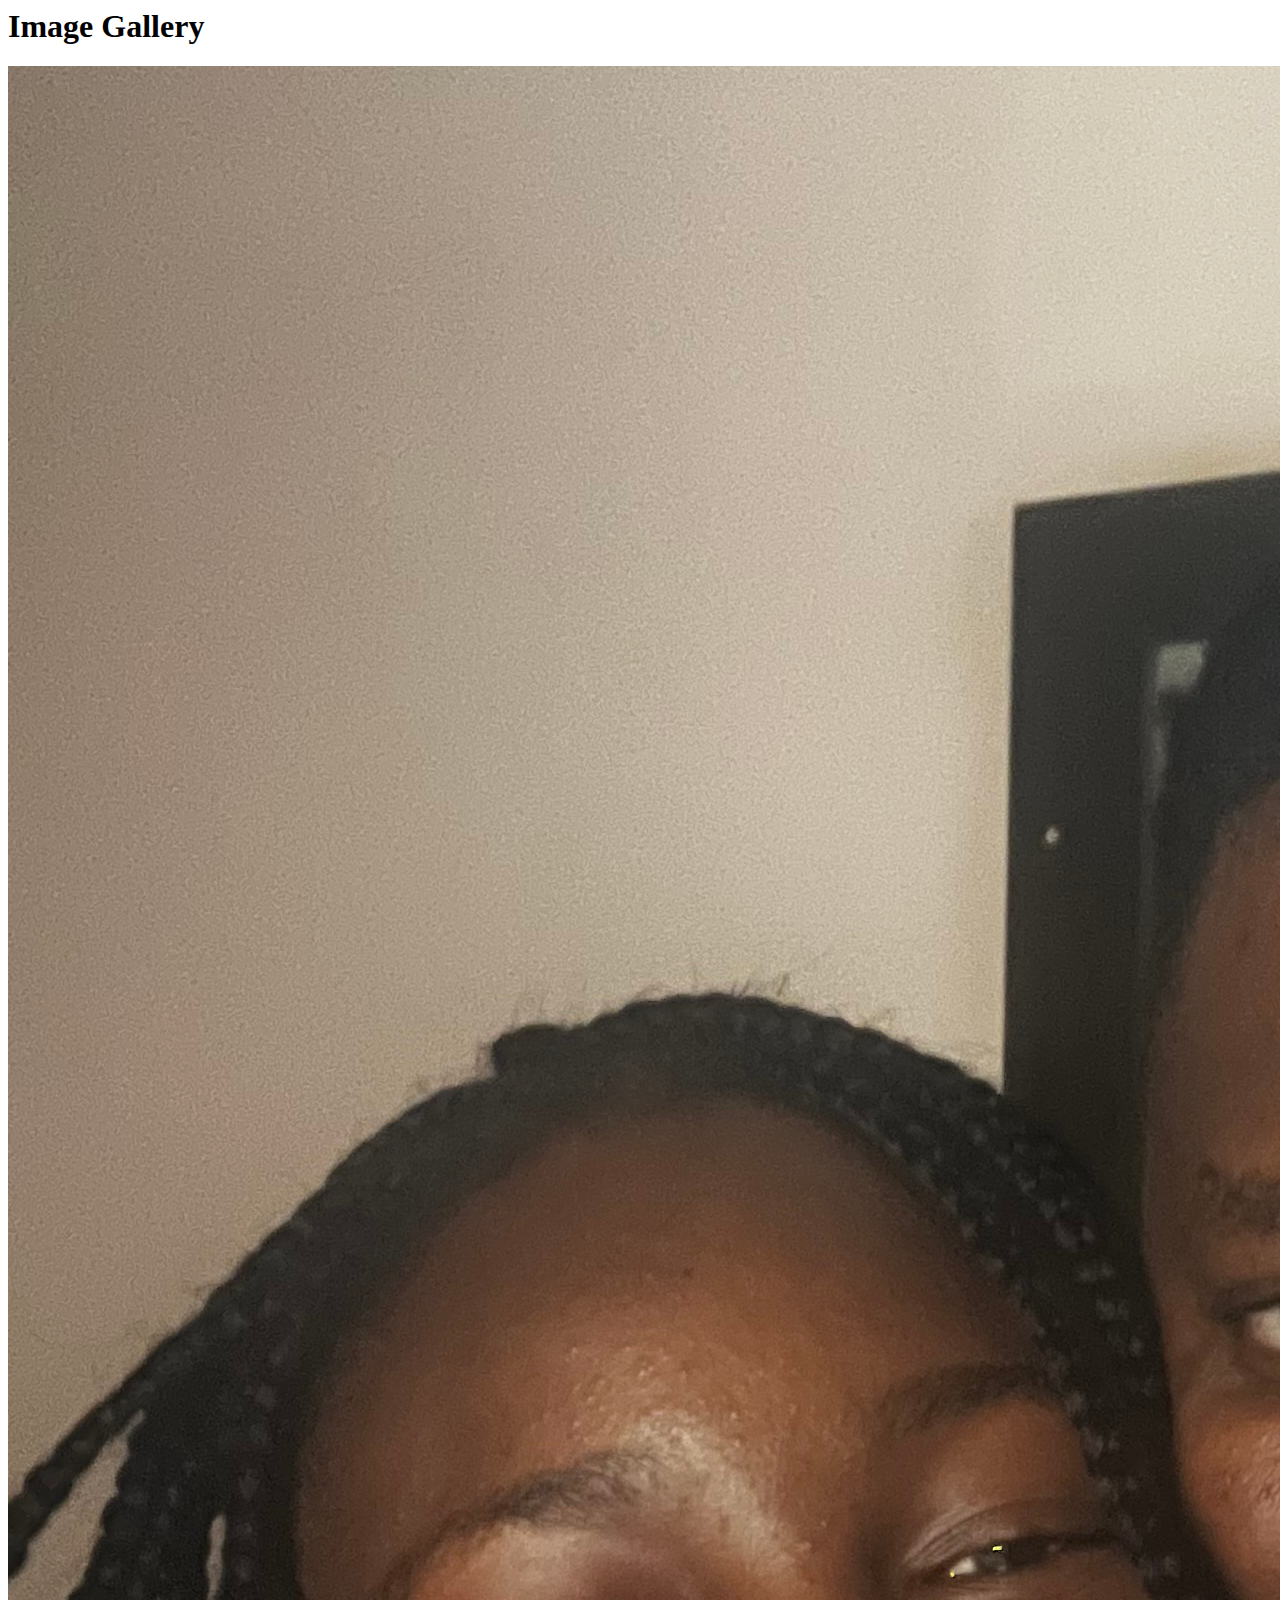
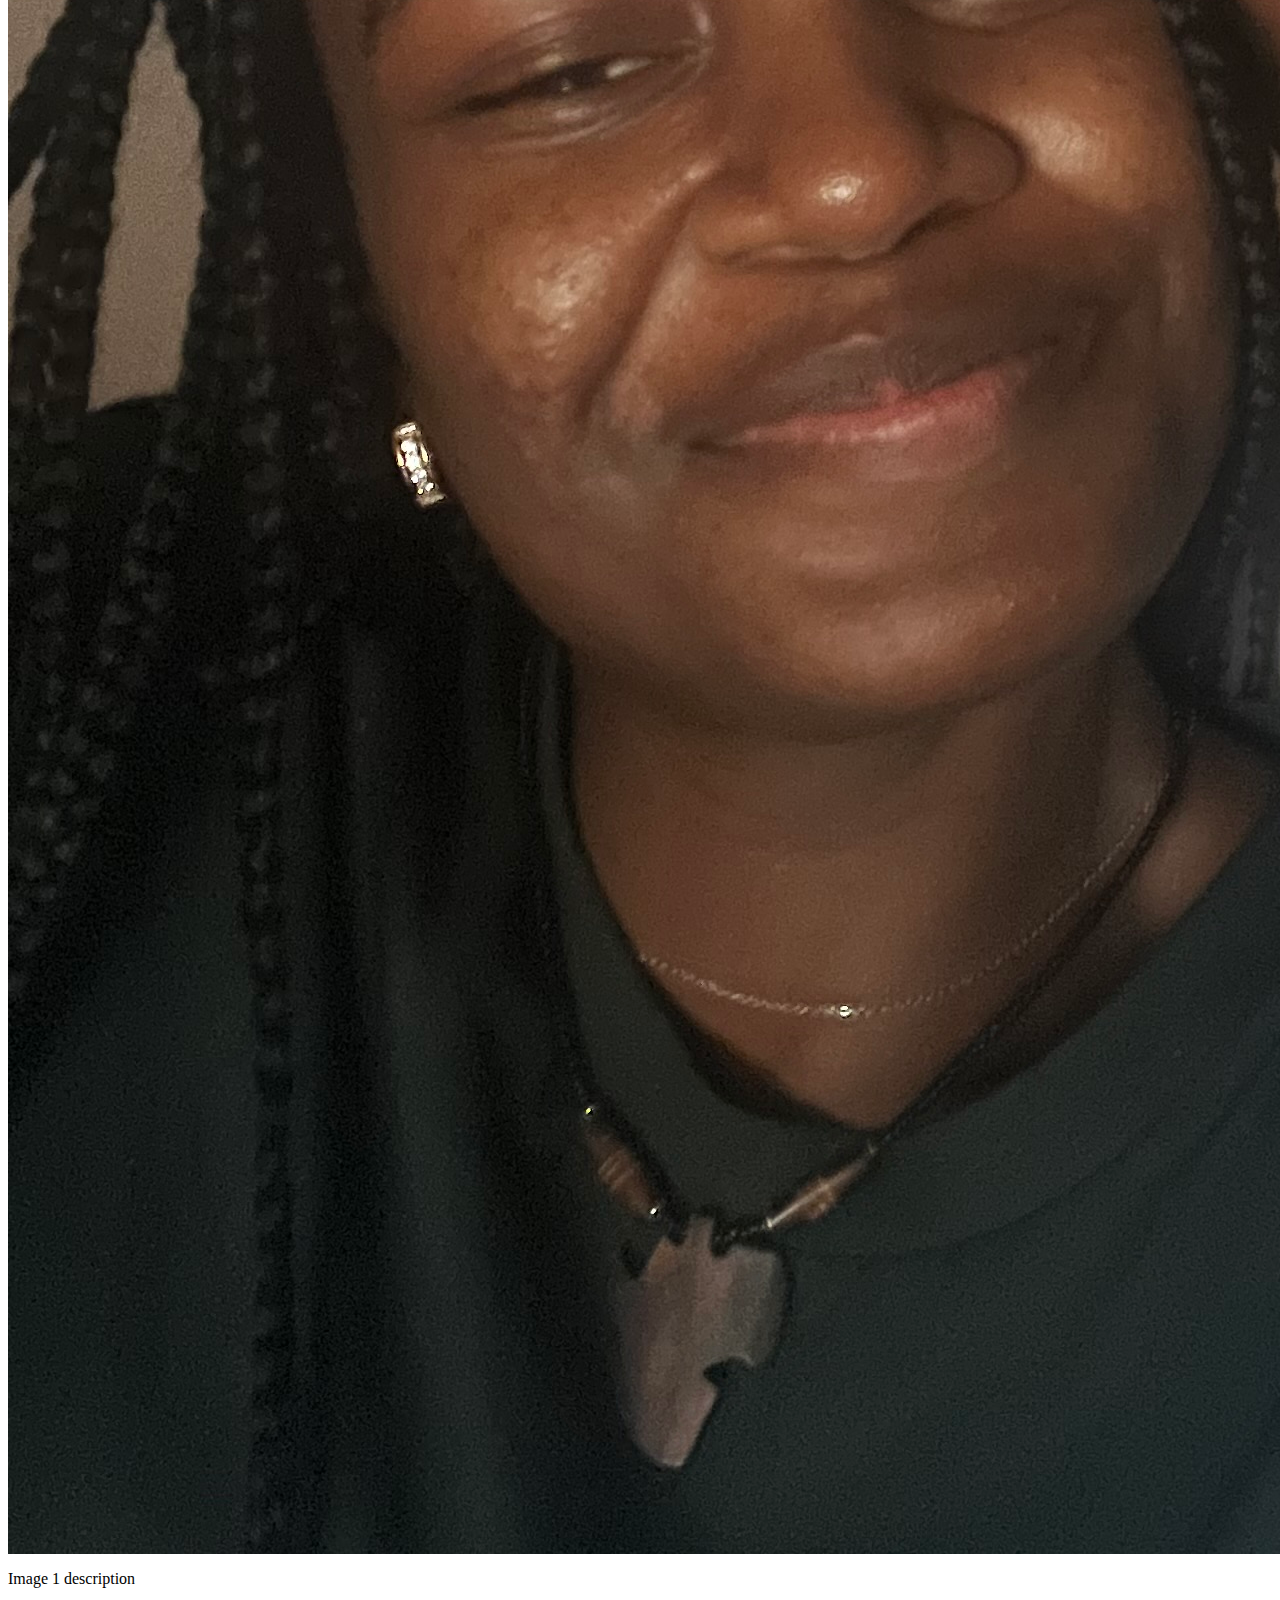
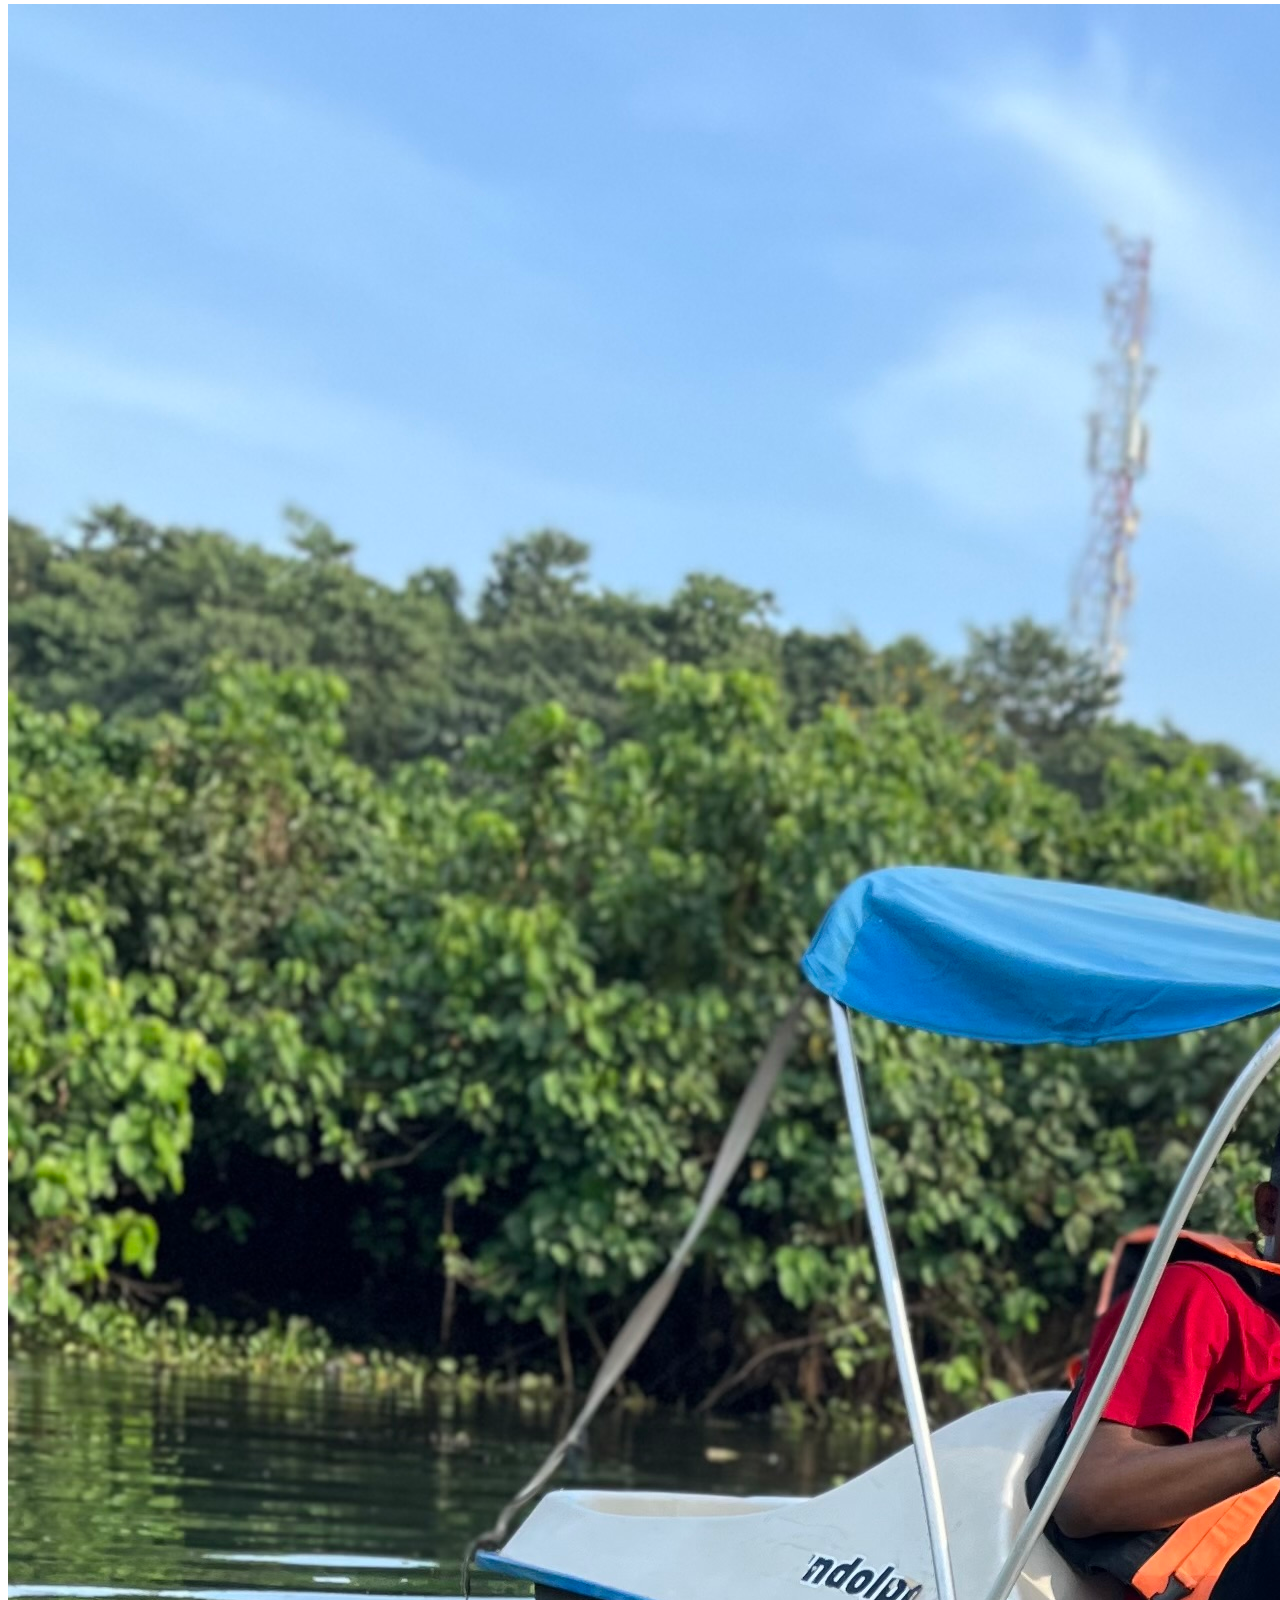
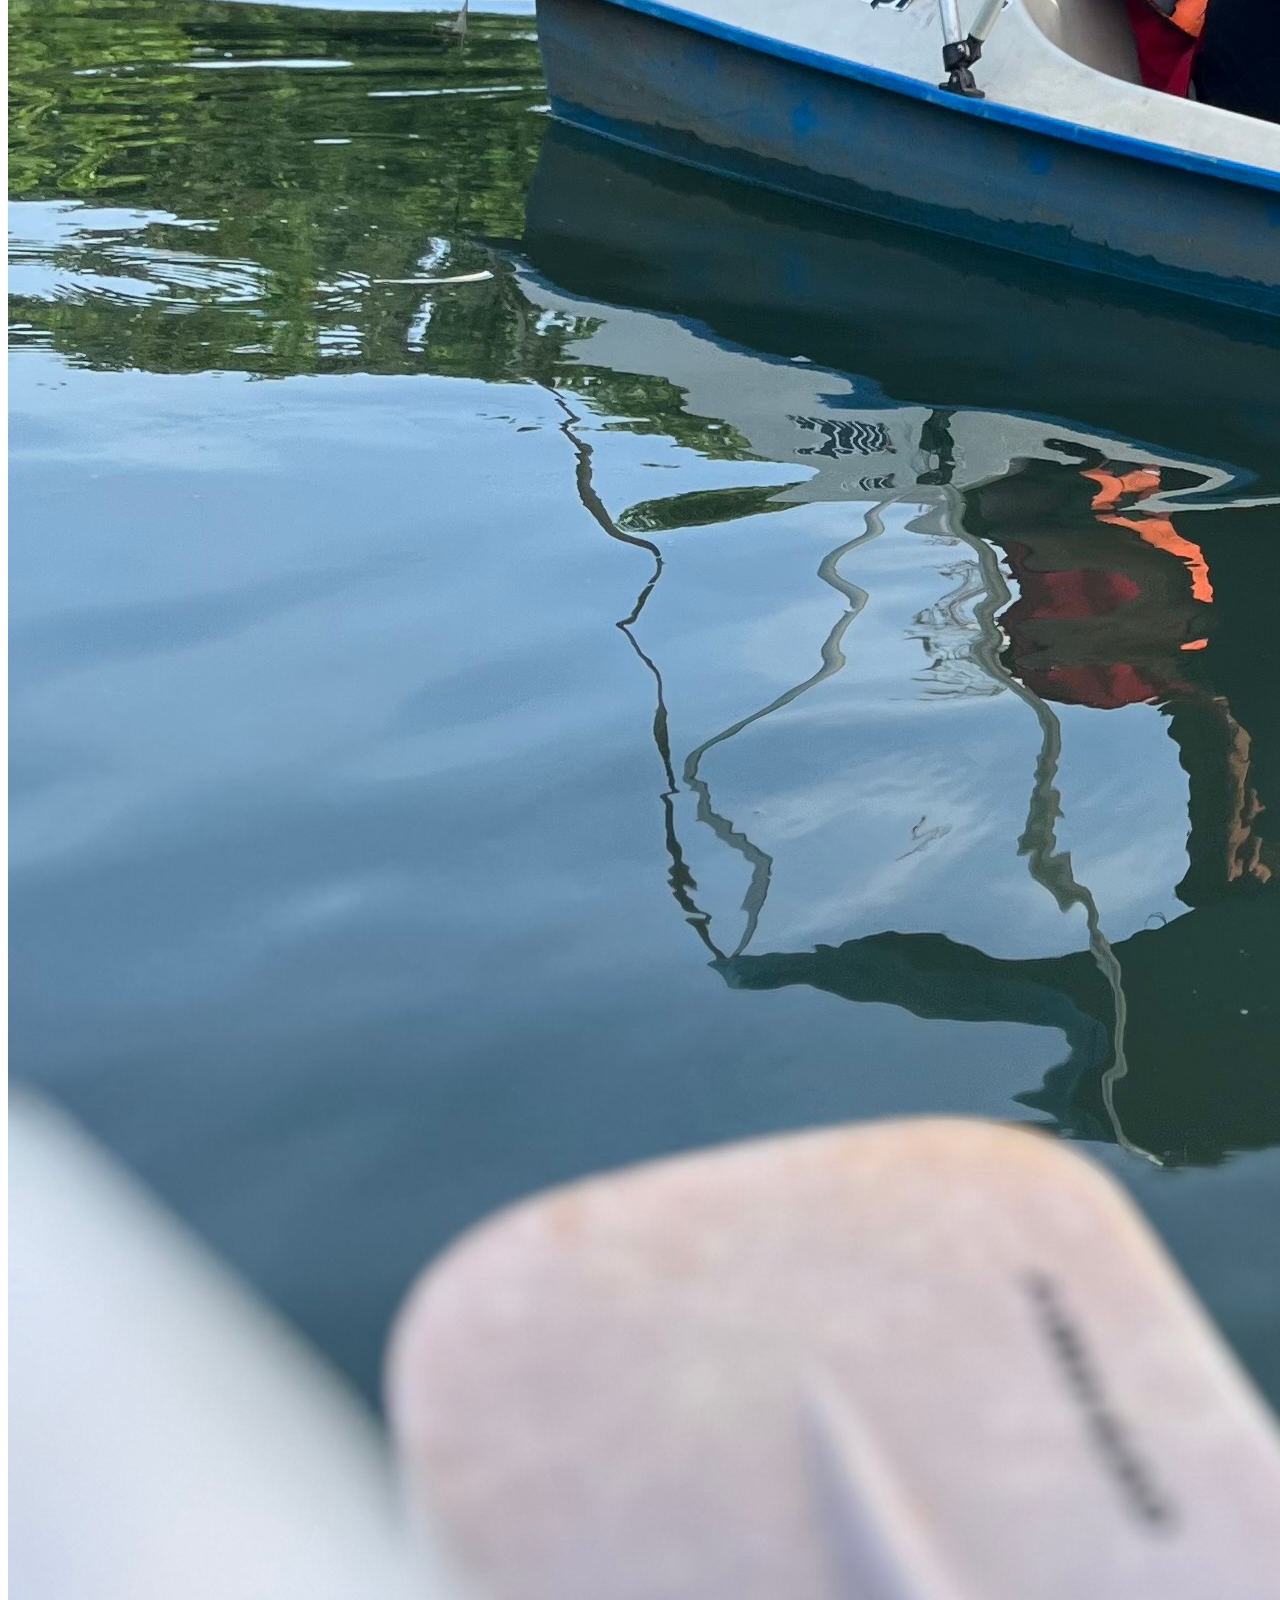
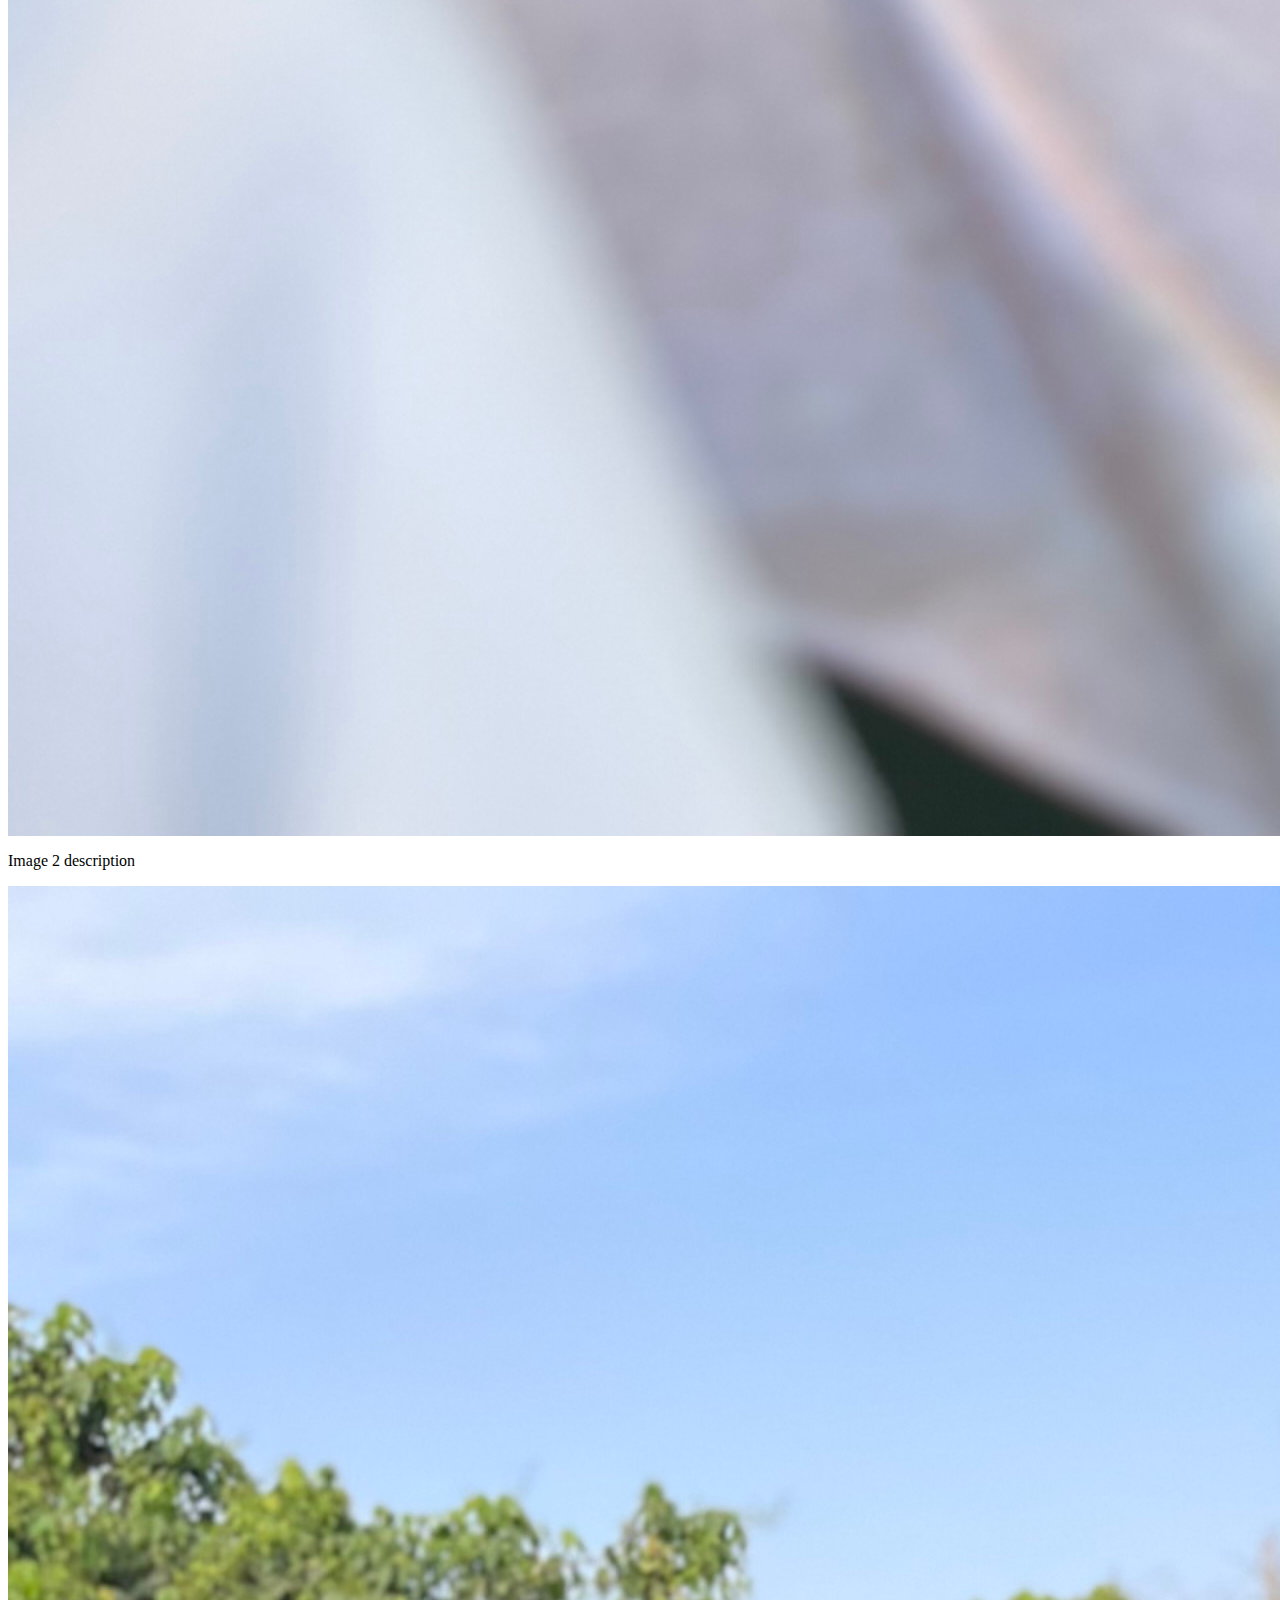
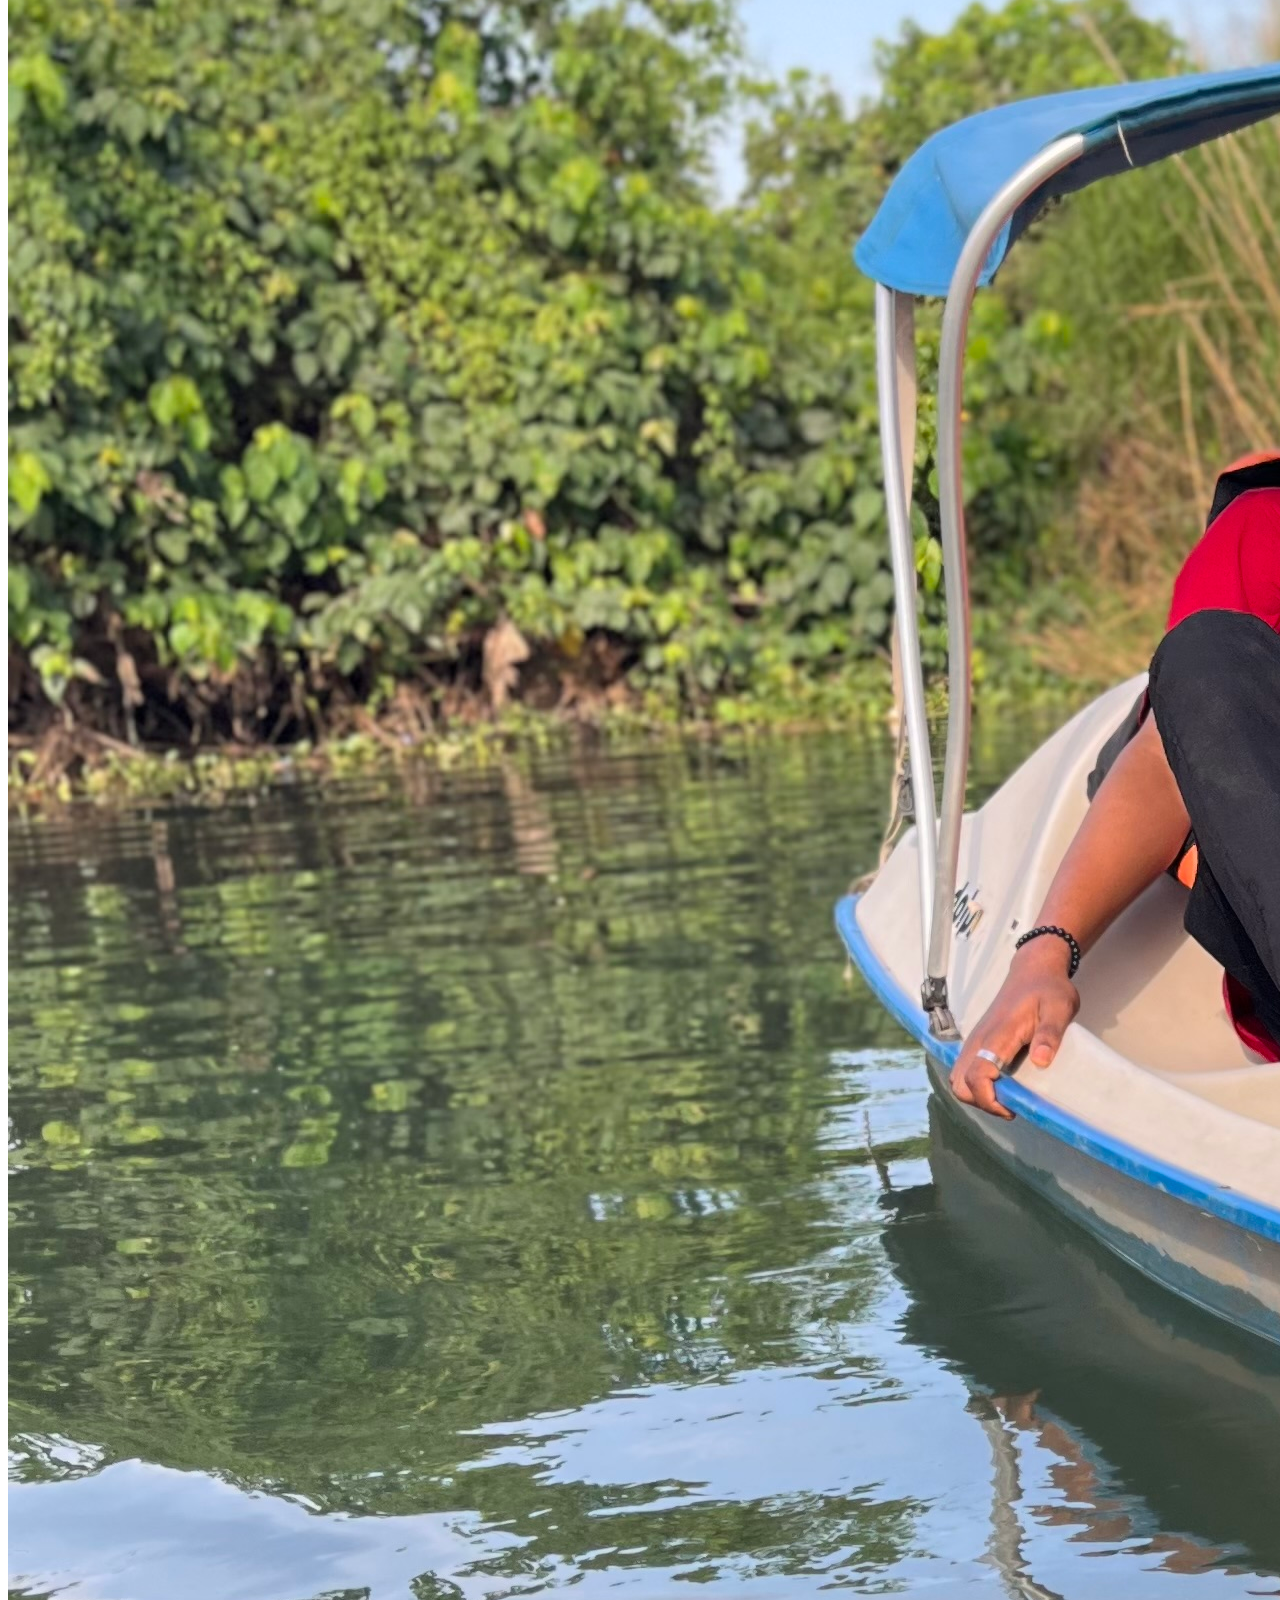
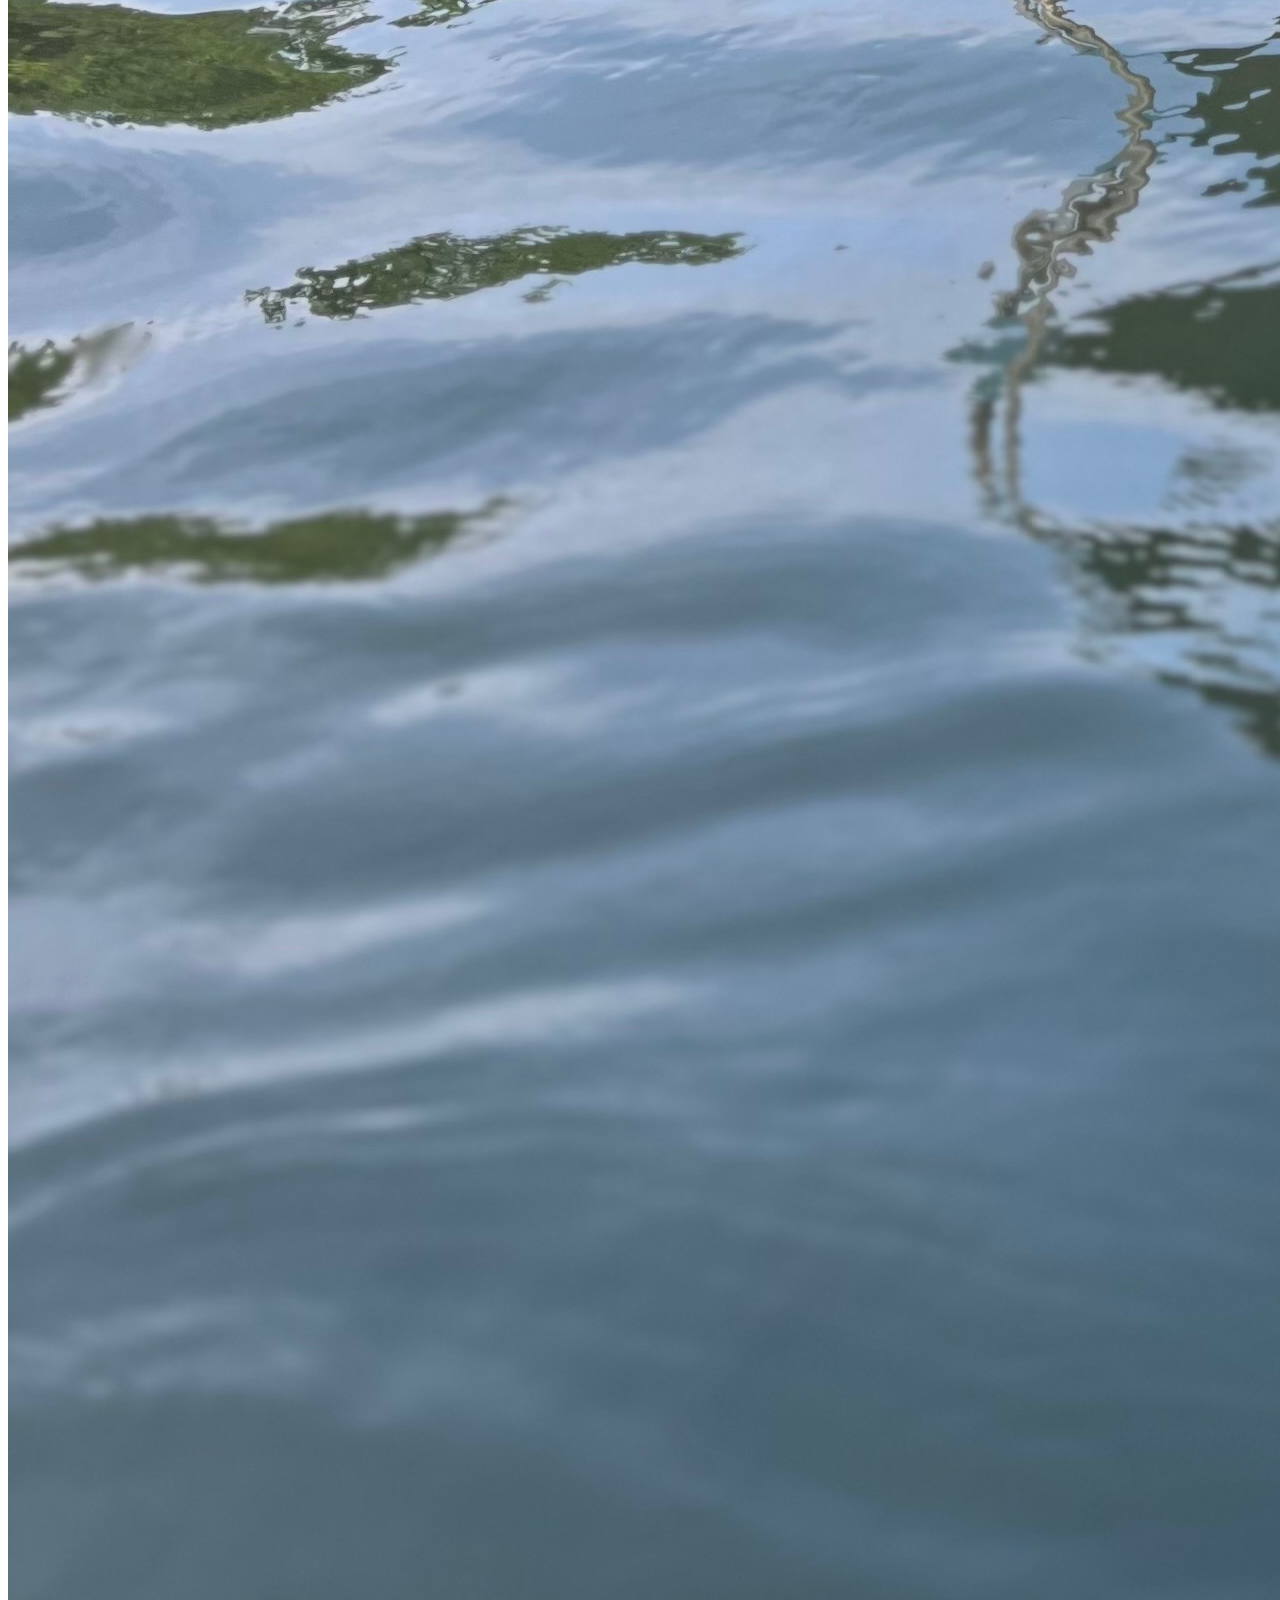
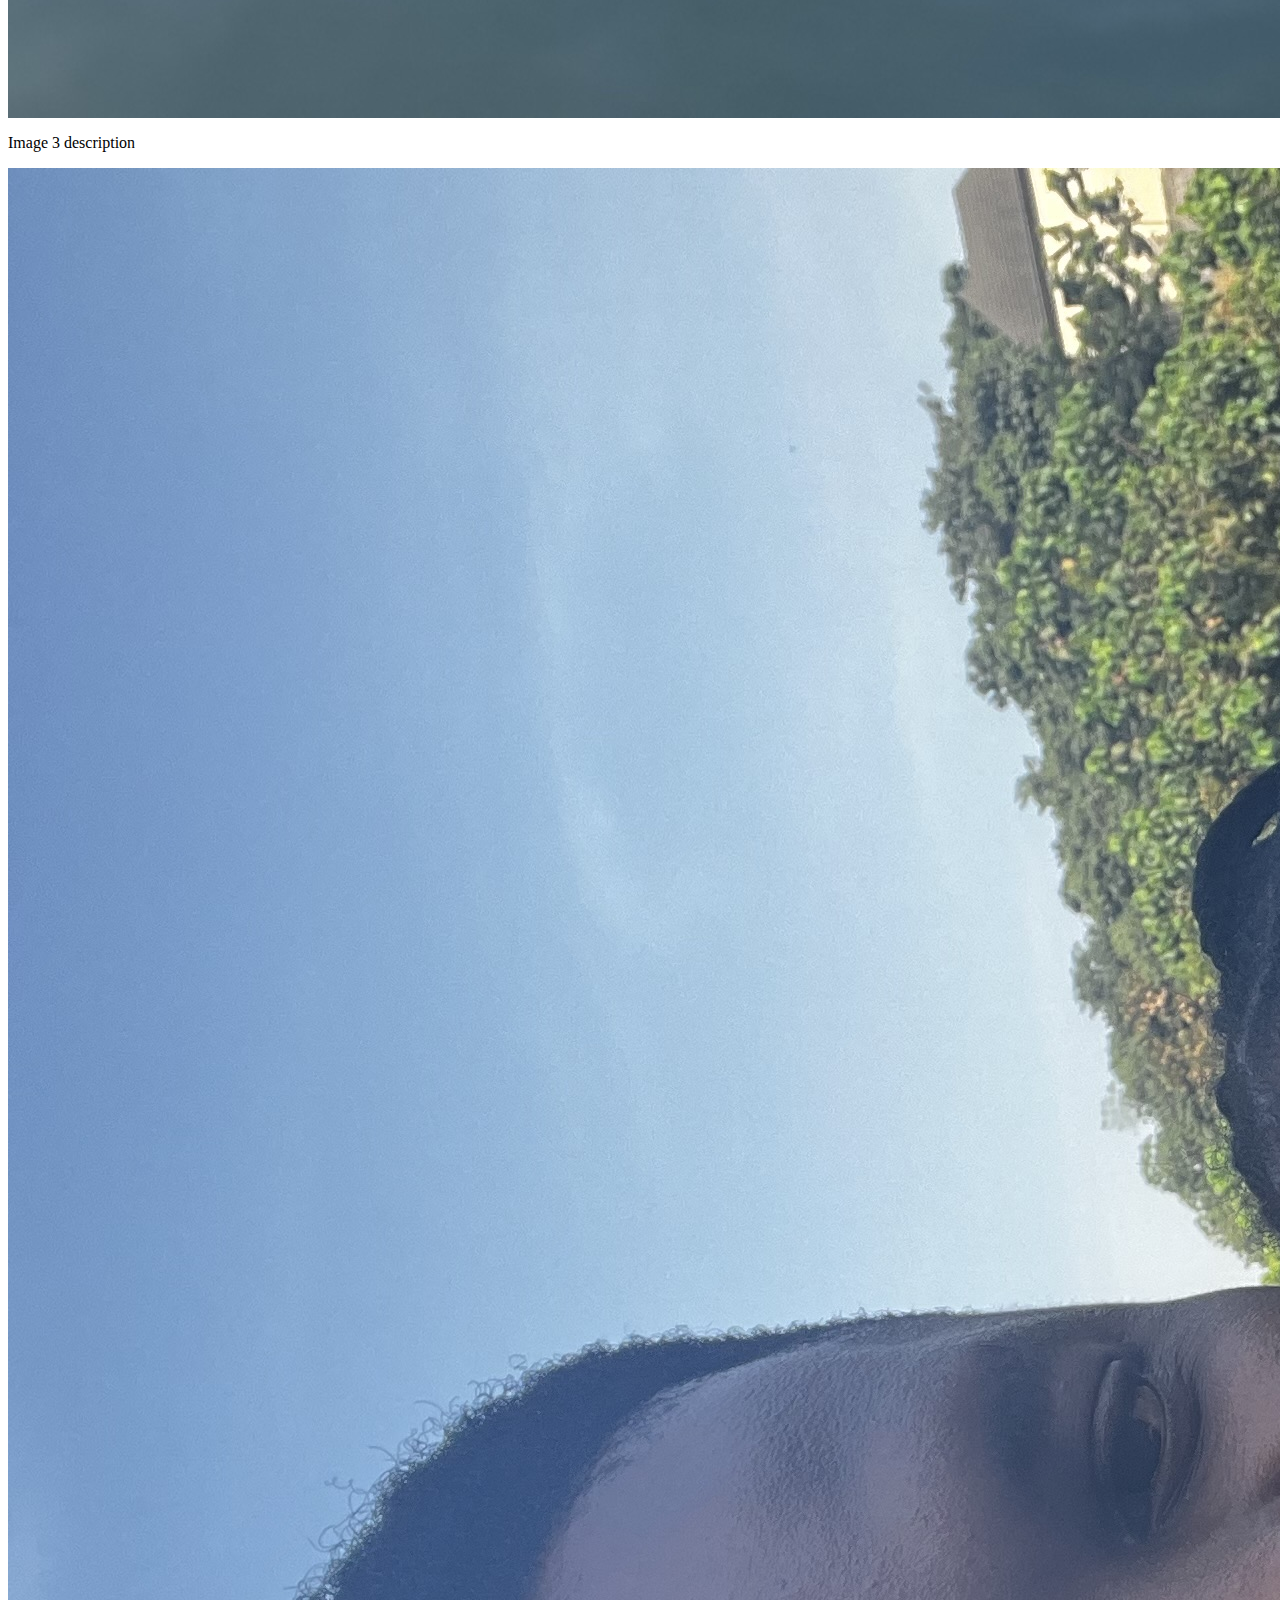
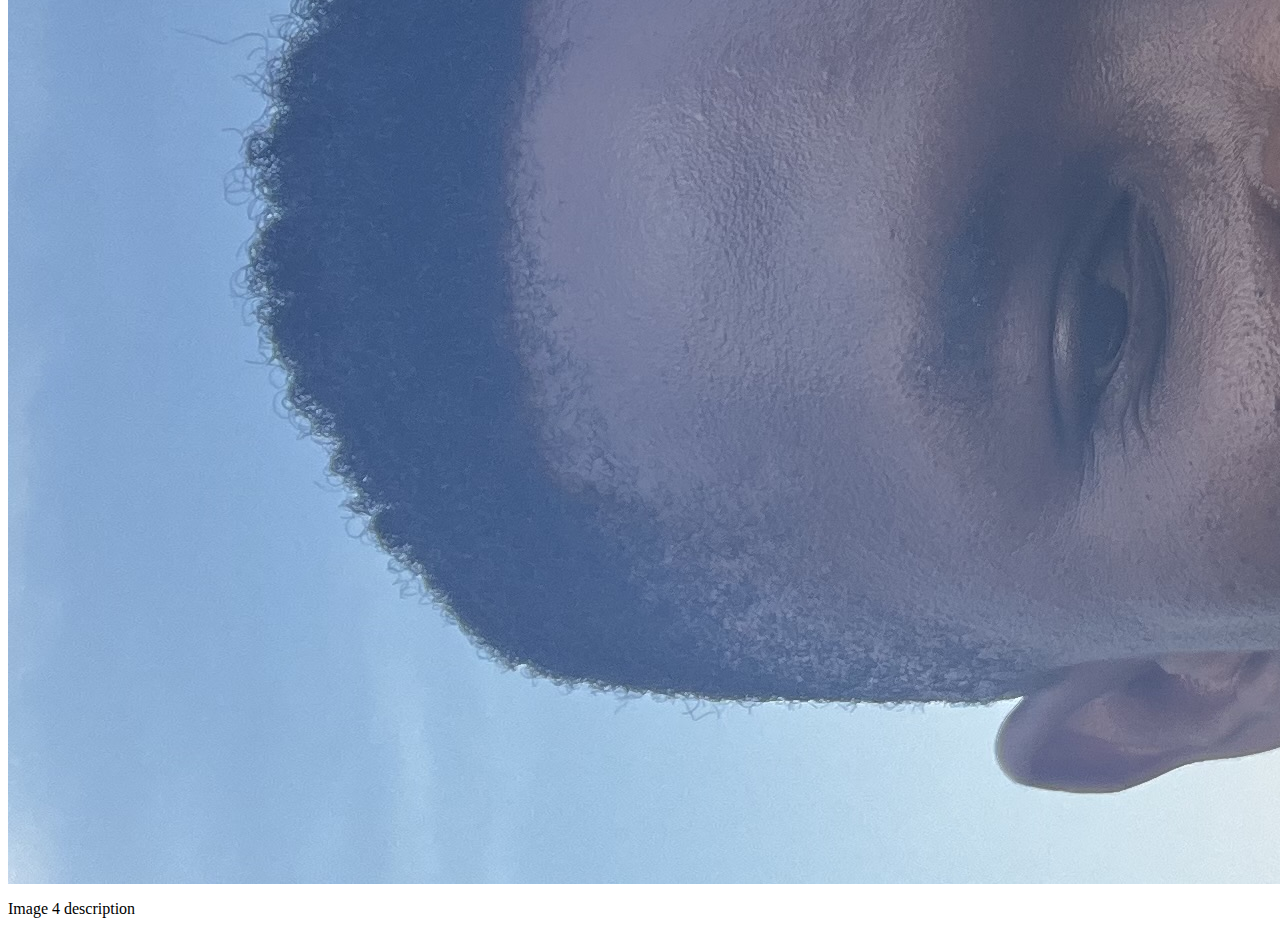
==== images.html @ 69ce8319 "Create images.html" ====
<html>
  <head>
    <title>Image Gallery</title>
  </head>
  <body>
    <h1>Image Gallery</h1>
    <div>
      <img src="images/IMG_4400.jpg" alt="Image 1">
      <p>Image 1 description</p>
    </div>
    <div>
      <img src="images/IMG_4460.jpg" alt="Image 2">
      <p>Image 2 description</p>
    </div>
    <div>
      <img src="images/IMG_4461.jpg" alt="Image 3">
      <p>Image 3 description</p>
    </div>
        <div>
      <img src="images/IMG_4477.jpg" alt="Image 4">
      <p>Image 4 description</p>
    </div>
  </body>
</html>
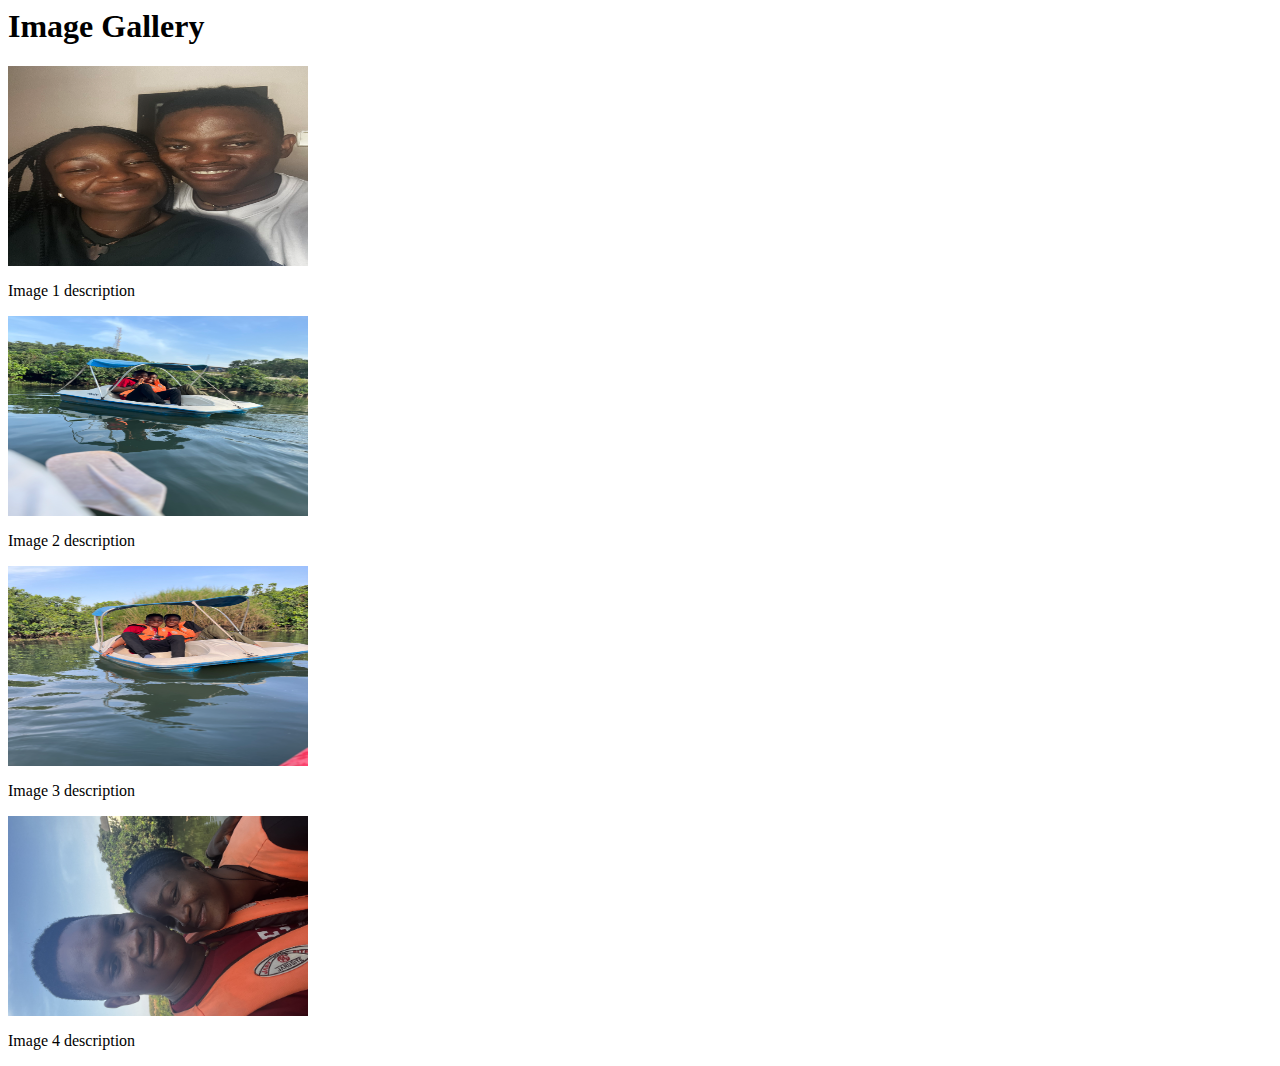
==== commit e356045c: "Update images.html" ====
--- a/images.html
+++ b/images.html
@@ -5,19 +5,19 @@
   <body>
     <h1>Image Gallery</h1>
     <div>
-      <img src="images/IMG_4400.jpg" alt="Image 1">
+      <img src="images/IMG_4400.jpg" alt="Image 1" width="300" height="200">
       <p>Image 1 description</p>
     </div>
     <div>
-      <img src="images/IMG_4460.jpg" alt="Image 2">
+      <img src="images/IMG_4460.jpg" alt="Image 2" width="300" height="200">
       <p>Image 2 description</p>
     </div>
     <div>
-      <img src="images/IMG_4461.jpg" alt="Image 3">
+      <img src="images/IMG_4461.jpg" alt="Image 3" width="300" height="200">
       <p>Image 3 description</p>
     </div>
         <div>
-      <img src="images/IMG_4477.jpg" alt="Image 4">
+      <img src="images/IMG_4477.jpg" alt="Image 4" width="300" height="200">
       <p>Image 4 description</p>
     </div>
   </body>
